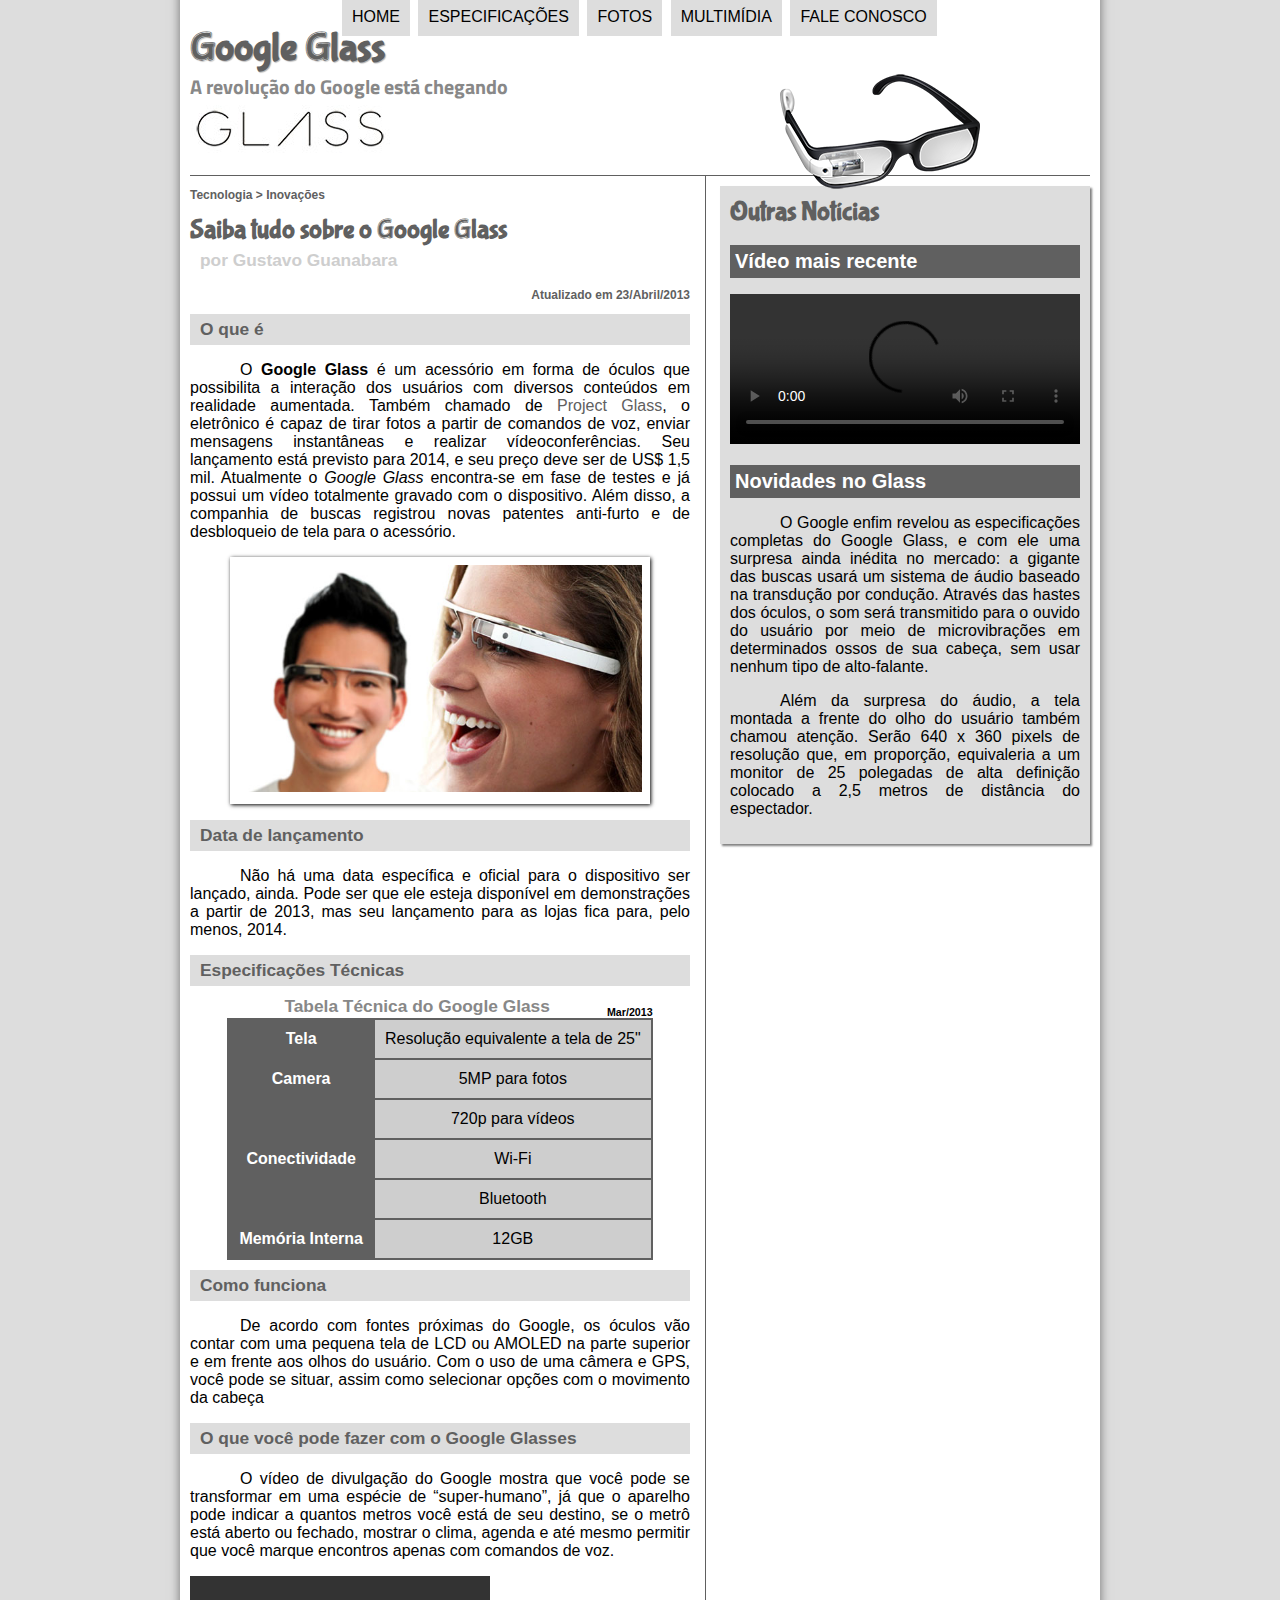
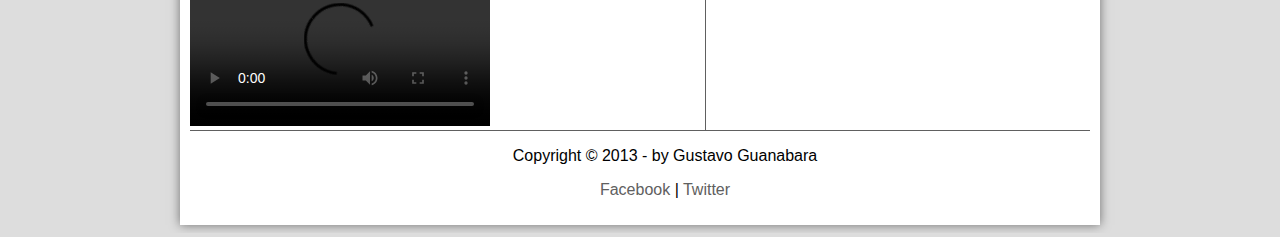
==== Curso html5/projeto-glass-html5/index.html @ 0b78bc19 "adicionando os arquivos do projeto" ====
<!DOCTYPE html>
<hyml lang="pt-br">
<head>
    <meta charset="UTF-8">
    <title>Tudo sobre Google Glass</title>
    <link rel="stylesheet" href="_css/estilo.css">
    <script language="javascript" src="_javascript/funcoes.js">

    </script>
</head>
<body>
<div id="interface">
    <header id="cabecalho">
    <hgroup>
    <h1>Google Glass</h1>
    <h2>A revolução do Google está chegando</h2>
    </hgroup>

    <img id="icone" src="_imagens/glass-oculos-preto-peq.png">

    <nav id="menu">
    <h1>Menu Principal</h1>
    <ul>
        <li onmouseover="mudaFoto('_imagens/home.png')" onmouseout="mudaFoto('_imagens/glass-oculos-preto-peq.png')"><a href="index.html">Home</a></li>
        <li onmouseover="mudaFoto('_imagens/especificacoes.png')" onmouseout="mudaFoto('_imagens/glass-oculos-preto-peq.png')"><a href="specs.html">Especificações</a></li>
        <li onmouseover="mudaFoto('_imagens/fotos.png')" onmouseout="mudaFoto('_imagens/glass-oculos-preto-peq.png')"><a href="fotos.html">Fotos</a></li>
        <li onmouseover="mudaFoto('_imagens/multimidia.png')" onmouseout="mudaFoto('_imagens/glass-oculos-preto-peq.png')"><a href="multimidia.html">Multimídia</a></li>
        <li onmouseover="mudaFoto('_imagens/contato.png')" onmouseout="mudaFoto('_imagens/glass-oculos-preto-peq.png')"><a href="fale-conosco.html">Fale conosco</a></li>
    </ul>
    </nav>
    </header>
<section id="corpo">
<article id="noticia-principal">
<header id="cabecalho-artigo">
<hgroup>
<h3>Tecnologia > Inovações</h3>
<h1>Saiba tudo sobre o Google Glass</h1>
<h2>por Gustavo Guanabara</h2>
<h3 class="direita">Atualizado em 23/Abril/2013</h3>
</hgroup>
</header>
<h2>O que é</h2>
<p>O <b>Google Glass</b> é um acessório em forma de óculos que possibilita a interação dos usuários com diversos conteúdos em realidade aumentada. Também chamado de <a href="http://glass.google.com" target="_blank">Project Glass</a>, o eletrônico é capaz de tirar fotos a partir de comandos de voz, enviar mensagens instantâneas e realizar vídeoconferências. Seu lançamento está previsto para 2014, e seu preço deve ser de US$ 1,5 mil. Atualmente o <em>Google Glass</em> encontra-se em fase de testes e já possui um vídeo totalmente gravado com o dispositivo. Além disso, a companhia de buscas registrou novas patentes anti-furto e de desbloqueio de tela para o acessório.</p>

<figure class="foto-legenda">
    <img src="_imagens/glass-quadro-homem-mulher.jpg" width="600">
    <figcaption>
        <h3>Google Glass</h3>
        <p>Uma nova maneira de ver o mundo.</p>
    </figcaption>
</figure>
<h2>Data de lançamento</h2>
<p>Não há uma data específica e oficial para o dispositivo ser lançado, ainda. Pode ser que ele esteja disponível em demonstrações a partir de 2013, mas seu lançamento para as lojas fica para, pelo menos, 2014.</p>

<h2>Especificações Técnicas</h2>
<table id="tabelaspec">
<caption>Tabela Técnica do Google Glass <span>Mar/2013</span></caption>

<tr><td class="ce">Tela</td><td class="cd">Resolução equivalente a tela de 25"</td></tr>
<tr><td rowspan="2" class="ce">Camera</td><td class="cd">5MP para fotos</td></tr>
<tr><td class="cd">720p para vídeos</td></tr>
<tr><td rowspan="2" class="ce">Conectividade</td><td class="cd">Wi-Fi</td></tr>
<tr><td class="cd">Bluetooth</td></tr>
<tr><td class="ce">Memória Interna</td><td class="cd">12GB</td></tr>
</table>
<h2>Como funciona</h2>
<p>De acordo com fontes próximas do Google, os óculos vão contar com uma pequena tela de LCD ou AMOLED na parte superior e em frente aos olhos do usuário. Com o uso de uma câmera e GPS, você pode se situar, assim como selecionar opções com o movimento da cabeça</p>

<h2>O que você pode fazer com o Google Glasses</h2>
<p>O vídeo de divulgação do Google mostra que você pode se transformar em uma espécie de “super-humano”, já que o aparelho pode indicar a quantos metros você está de seu destino, se o metrô está aberto ou fechado, mostrar o clima, agenda e até mesmo permitir que você marque encontros apenas com comandos de voz.</p>

<video id="filme" controls="controls">
    <source src="_media/one-day.mp4" type="video/mp4" poster="_imagens/video-mini01.jpg">
    Desculpe, mas não foi possível carregar o vídeo.
</video>

</artigle>
</section>
<aside id="lateral">
<h1>Outras Notícias</h1>
<h2>Vídeo mais recente</h2>

<video id="filme" controls="controls" width="350px">
    <source src="_media/how-it-feels.mp4" type="video/mp4" poster="_imagens/video-mini02.jpg">
    Desculpe, mas não foi possível carregar o vídeo.
</video>

<h2>Novidades no Glass</h2>

<p>O Google enfim revelou as especificações completas do Google Glass, e com ele uma surpresa ainda inédita no mercado: a gigante das buscas usará um sistema de áudio baseado na transdução por condução. Através das hastes dos óculos, o som será transmitido para o ouvido do usuário por meio de microvibrações em determinados ossos de sua cabeça, sem usar nenhum tipo de alto-falante.</p>

<p>Além da surpresa do áudio, a tela montada a frente do olho do usuário também chamou atenção. Serão 640 x 360 pixels de resolução que, em proporção, equivaleria a um monitor de 25 polegadas de alta definição colocado a 2,5 metros de distância do espectador.</p>
</aside>
<footer id="rodape">
<p>Copyright &copy; 2013 - by Gustavo Guanabara</p>
<p><a href="https://facebook.com/cursosemvideo" target="blank">Facebook</a> | <a href="https://twitter.com/cursosemvideo" target="blank">Twitter</a></p>
</footer>
</div>
</body>
</html>
---- Curso html5/projeto-glass-html5/_css/estilo.css ----
@charset "UTF-8";
@import url('https://fonts.googleapis.com/css2?family=Titillium+Web&display=swap');
@font-face {
    font-family: 'FonteLogo';
    src: url("../_fonts/bubblegum-sans-regular.otf")
}
body {
    font-family: Arial, sans-serif;
    background-color: #dddddd;
    color: rgba(0,0,0,1);
}

div#interface {
    width: 900px;
    background-color: white;
    margin: -20px auto 0px auto;
    box-shadow: 0px 0px 10px rgba(0,0,0,0.5); 
    padding: 10px;
}

p {
    text-align: justify;
    text-indent: 50px;
}
a {
    color: #606060;
    text-decoration: none;
}
a:hover {
    text-decoration: underline;
}

header#cabecalho img#icone {
    position: absolute;
    left: 780px;
    top: 70px;
}
header#cabecalho {
    border-bottom: 1px #606060 solid;
    height: 150px;
    background: url("../_imagens/glass-logo-peq.jpg") no-repeat 0px 80px;
}
header#cabecalho h1 {
    font-family: 'FonteLogo', sans-serif;
    font-size: 30pt;
    color: #606060;
    text-shadow: 1px 1px 1px rgba(0, 0, 0, 0.3);
    padding: 0px;
    margin-bottom: 0px;

}
header#cabecalho h2 {
    font-family: 'Titillium Web', sans-serif;
    color: #888888;
    font-size: 15pt;
    padding: 0px;
    margin-top: 0px;
}


/* Formatação de imagens com legendas */

figure.foto-legenda {
    position: relative;
    border: 8px solid white;
    box-shadow: 1px 1px 4px black;
}
figure.foto-legenda img {
    
    width: 100%;
    height: 100%;
}
figure.foto-legenda figcaption {
    opacity: 0;
    position: absolute;
    top: 0px;
    background-color: rgba(0, 0, 0, 0.4);
    color: white;
    width: 100%;
    height: 100%;
    padding: 10px;
    box-sizing: border-box;
    transition: 1s;
}

figure.foto-legenda:hover figcaption {
    opacity: 1;
}

/* Formatação do Menu */

nav#menu {
    display: block;
}

nav#menu ul {
    list-style: none;
    text-transform: uppercase;
    position: absolute;
    top: -20px;
    left: 300px;
}
nav#menu li {
    display: inline-block;
    background-color: #dddddd;
    padding: 10px;
    margin: 2px;
    transition: 1s;
}
nav#menu li:hover {
    background-color: #606060;
}
nav#menu h1 {
    display: none;
}
nav#menu a {
    color: black;
    text-decoration: none;;
}
nav#menu a:hover {
    color: white;
    text-decoration: underline;
}
section#corpo {
    display: block;
    width: 500px;
    float: left;
    border-right: 1px solid #606060;
    padding-right: 15px; 
}
article#noticia-principal h2 {
    font-size: 13pt;
    color: #606060;
    background-color: #dddddd;
    padding: 5px 0px 5px 0px;
    margin: 10px 0px 10px 0px;
    padding-left: 10px; 
}
header#cabecalho-artigo h1 {
    font-family: 'FonteLogo', sans-serif;
    font-size: 20pt;
    color: #606060;
    margin-bottom: 0px;
    margin-top: 0px;
}
.direita {
    text-align: right;
}

header#cabecalho-artigo h2 {
    font-size: 13pt;
    color: #cecece;
    background-color: #ffffff;
    margin: 0px;
}
header#cabecalho-artigo h3 {
    font-size: 12px;
    color: #606060;
    
    
}
table#tabelaspec {
    border: 1px solid #606060;
    border-spacing: 0px;
    margin-left: auto;
    margin-right: auto;
}

table#tabelaspec td {
    border: 1px solid #606060; 
    padding: 10px;
    text-align: center;
    vertical-align: middle;
}
table#tabelaspec td.ce {
    color: white;
    background-color: #606060;
    vertical-align: top;
    font-weight: bold;
}
table#tabelaspec td.cd {
    background-color: #cecece;
}
table#tabelaspec caption {
    color: #888888;
    font-size: 13pt;
    font-weight: bold;
}
table#tabelaspec caption span {
    display: block;
    float: right;
    color: black;
    font-size: 8pt;
    margin-top: 10px;
}

aside#lateral {
    display: block;
    width: 350px;
    float: right;
    background-color: #dddddd;
    padding: 10px;
    margin-top: 10px;
    box-shadow: 2px 2px 2px rgba(0,0,0,0.5);
}
aside#lateral h1 {
    font-family: 'FonteLogo', sans-serif;
    font-size: 20pt;
    color: #606060;
    margin-top: 0px;
}
aside#lateral h2 {
    background-color: #606060;
    font-size: 15pt;
    color: white;
    padding: 5px;
}
footer#rodape {
    clear: both;
    border-top: 1px solid #606060;
}
footer#rodape p {
    text-align: center;
}
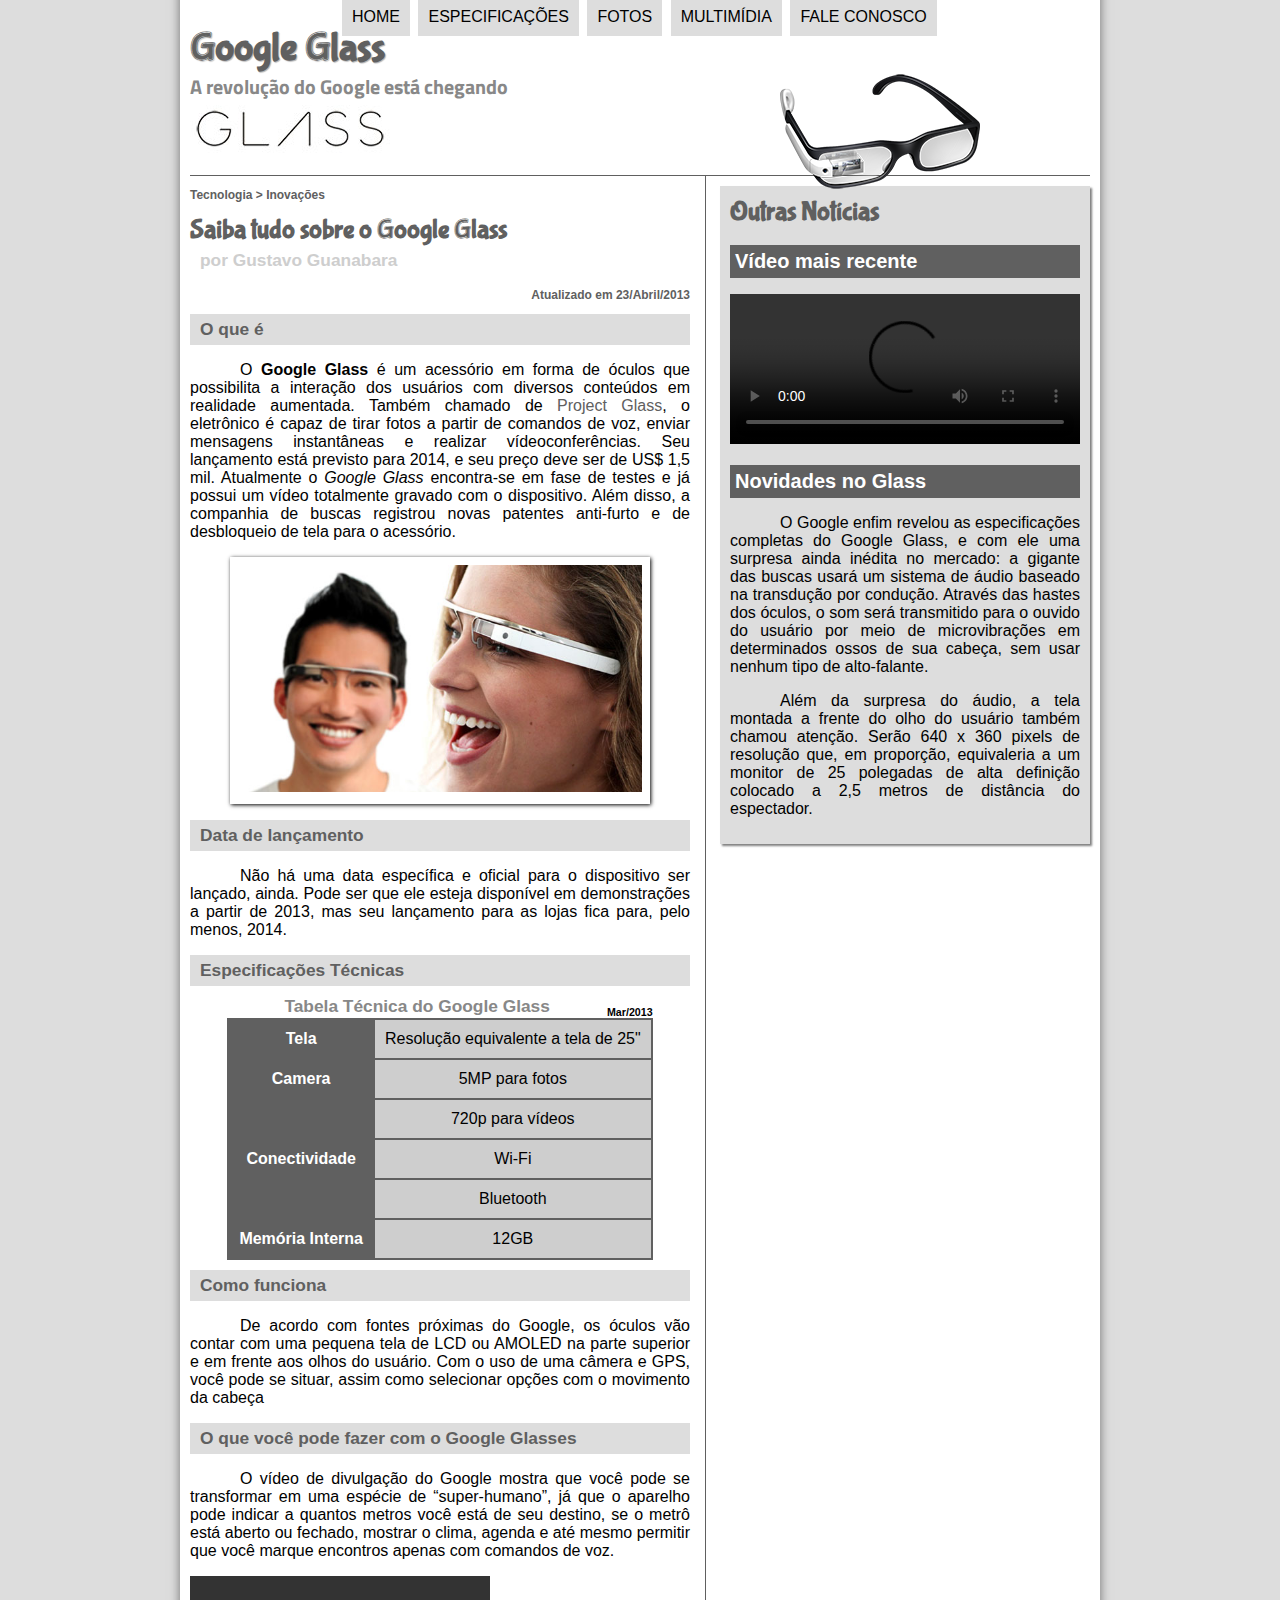
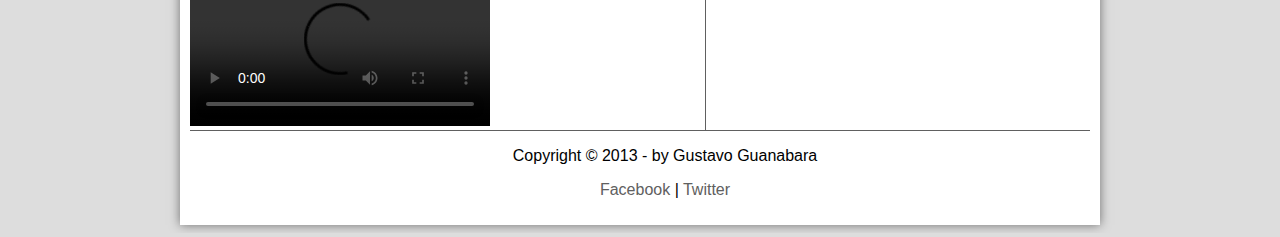
==== commit 030e0112: "atualização" ====
--- a/Curso html5/projeto-glass-html5/index.html
+++ b/Curso html5/projeto-glass-html5/index.html
@@ -1,5 +1,5 @@
 <!DOCTYPE html>
-<hyml lang="pt-br">
+<html lang="pt-br">
 <head>
     <meta charset="UTF-8">
     <title>Tudo sobre Google Glass</title>
@@ -74,7 +74,7 @@
     Desculpe, mas não foi possível carregar o vídeo.
 </video>
 
-</artigle>
+</article>
 </section>
 <aside id="lateral">
 <h1>Outras Notícias</h1>
